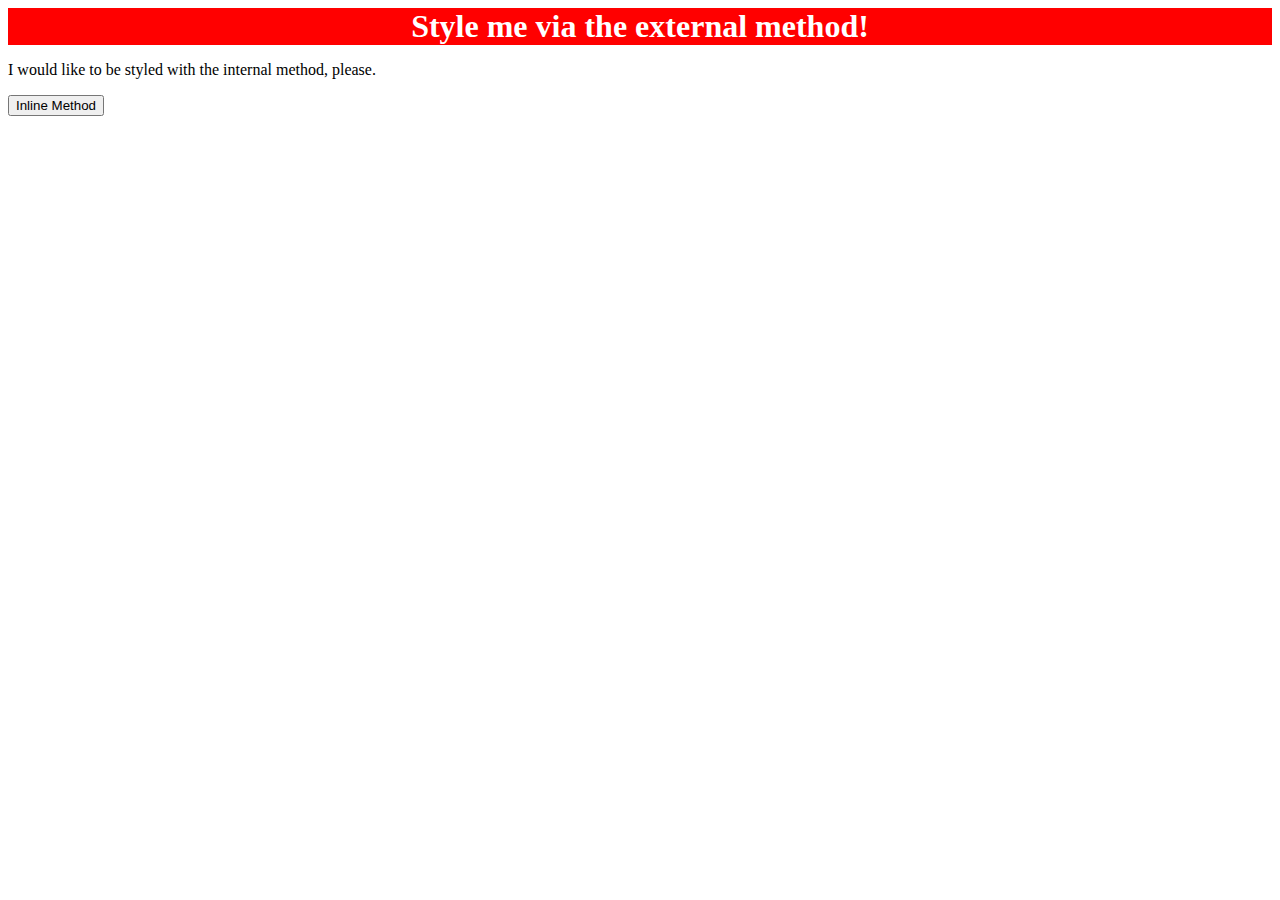
==== foundations/intro-to-css/01-css-methods/index.html @ 63f9021c "Create css external file styles.css Add external style to `div` element in index.html" ====
<!DOCTYPE html>
<html lang="en">
  <head>
    <meta charset="UTF-8">
    <meta http-equiv="X-UA-Compatible" content="IE=edge">
    <meta name="viewport" content="width=device-width, initial-scale=1.0">
    <title>Methods for Adding CSS</title>
    <link rel="stylesheet" href="styles.css">
  </head>
  <body>
    <div>Style me via the external method!</div>
    <p>I would like to be styled with the internal method, please.</p>
    <button>Inline Method</button>
  </body>
</html>
---- foundations/intro-to-css/01-css-methods/styles.css ----
div {
    background-color: red;
    color: white;
    font-size: 32px;
    text-align: center;
    font-weight: bold
}
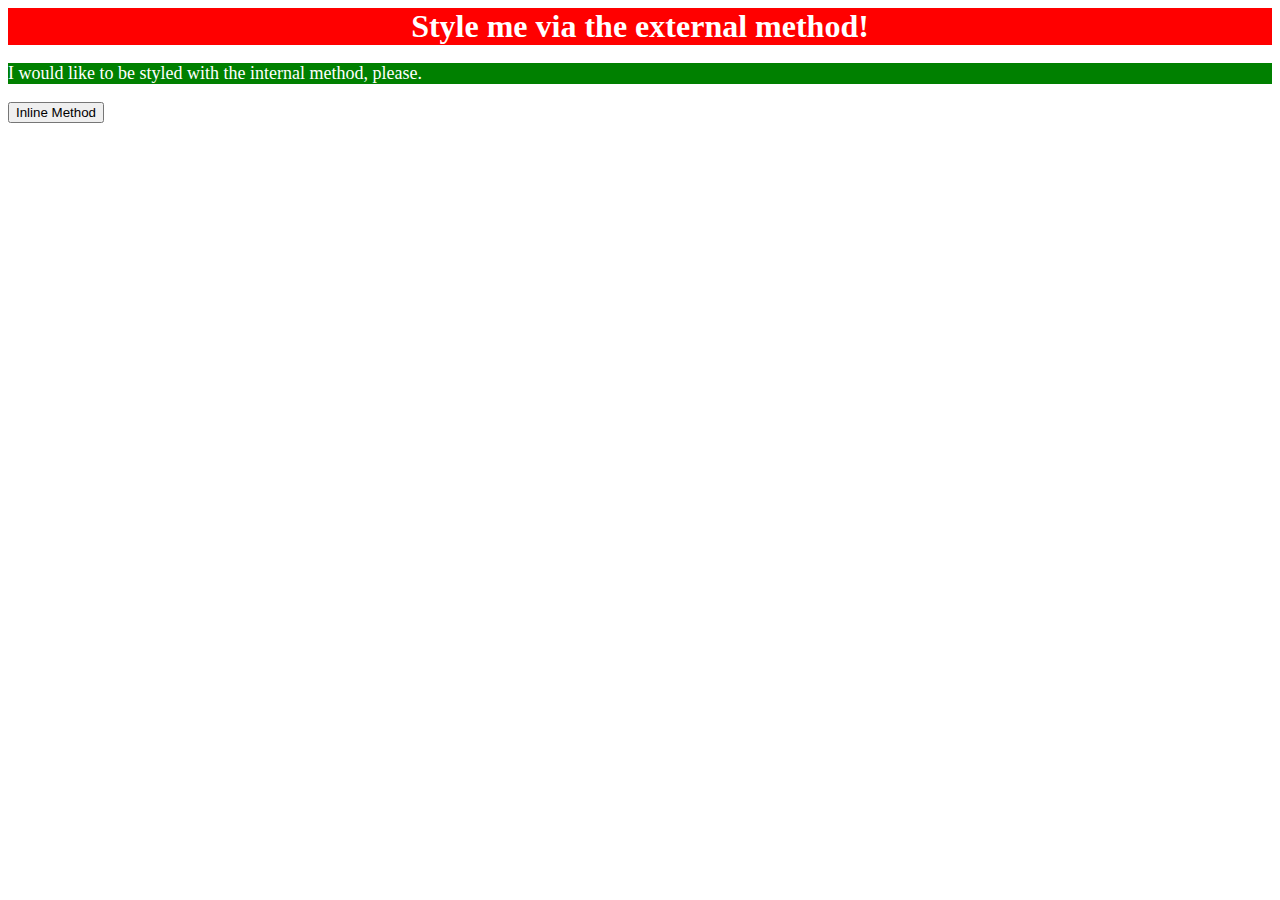
==== commit 90325461: "Add semicolon to last element in styles.css Add internal method to `p` in index.html" ====
--- a/foundations/intro-to-css/01-css-methods/index.html
+++ b/foundations/intro-to-css/01-css-methods/index.html
@@ -6,6 +6,13 @@
     <meta name="viewport" content="width=device-width, initial-scale=1.0">
     <title>Methods for Adding CSS</title>
     <link rel="stylesheet" href="styles.css">
+    <style>
+      p {
+        background-color: green;
+        color: white;
+        font-size: 18px;
+      }
+    </style>
   </head>
   <body>
     <div>Style me via the external method!</div>
--- a/foundations/intro-to-css/01-css-methods/styles.css
+++ b/foundations/intro-to-css/01-css-methods/styles.css
@@ -3,5 +3,5 @@
     color: white;
     font-size: 32px;
     text-align: center;
-    font-weight: bold
+    font-weight: bold;
 }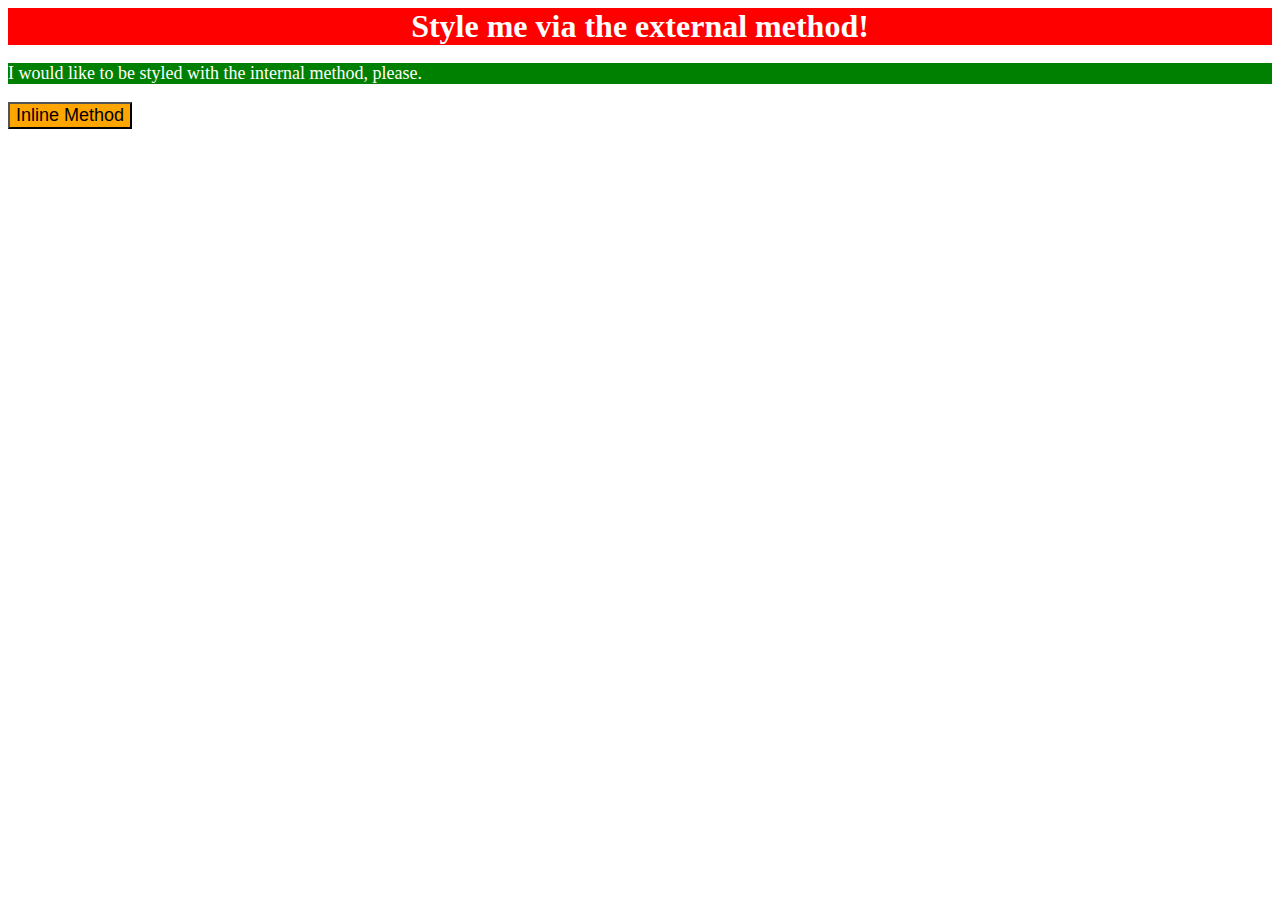
==== commit 81b88e37: "Add inline method to `button` element in index.html" ====
--- a/foundations/intro-to-css/01-css-methods/index.html
+++ b/foundations/intro-to-css/01-css-methods/index.html
@@ -17,6 +17,6 @@
   <body>
     <div>Style me via the external method!</div>
     <p>I would like to be styled with the internal method, please.</p>
-    <button>Inline Method</button>
+    <button style="background-color: orange; font-size:18px;">Inline Method</button>
   </body>
 </html>